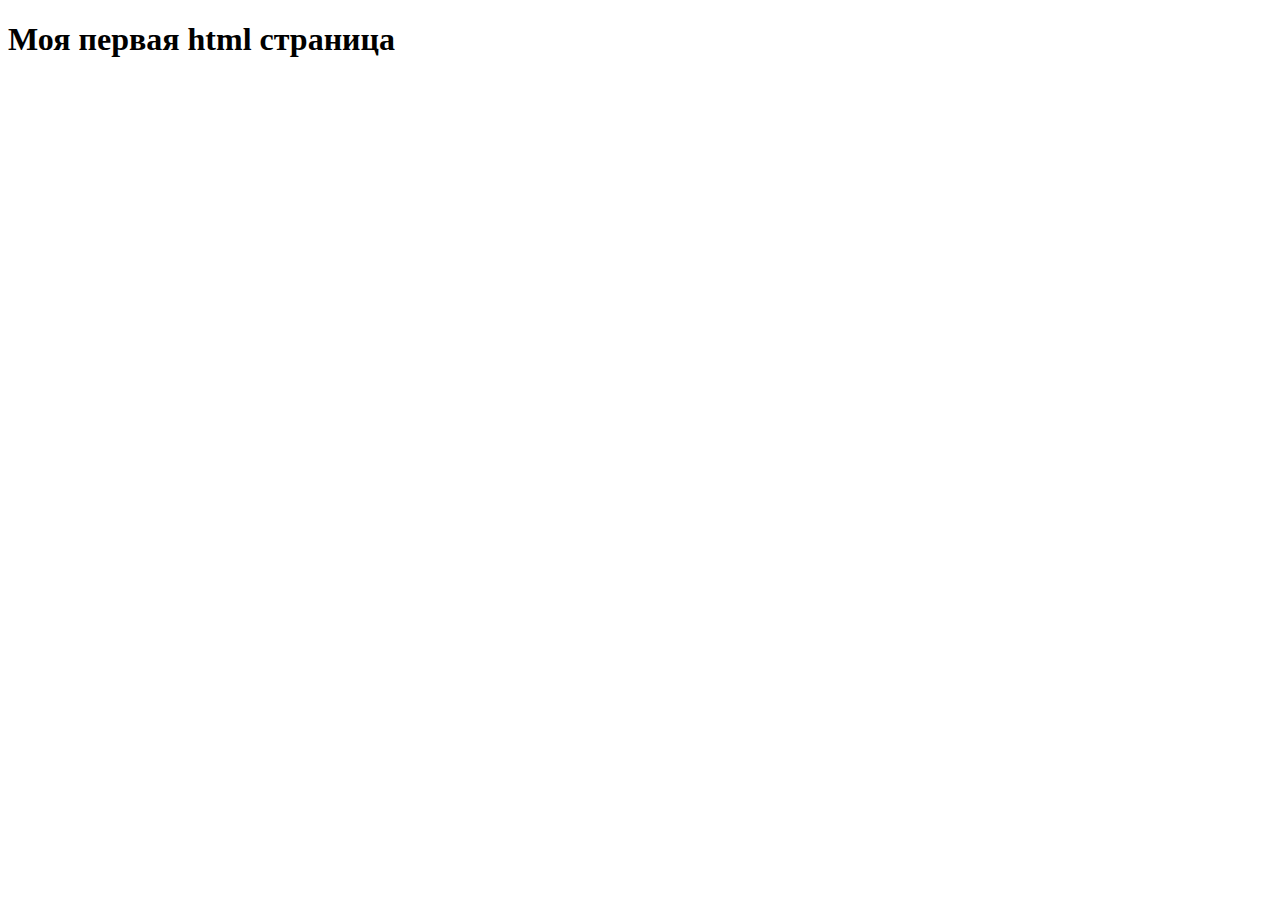
==== Seminar_1/index.html @ d5926422 "first task" ====
<!DOCTYPE html>
<html lang="en">
<head>
  <meta charset="UTF-8">
  <meta name="viewport" content="width=device-width, initial-scale=1.0">
  <title>Тестовая страница для задач</title>
</head>
<body>
  <h1>Моя первая html страница</h1>

</body>
</html>
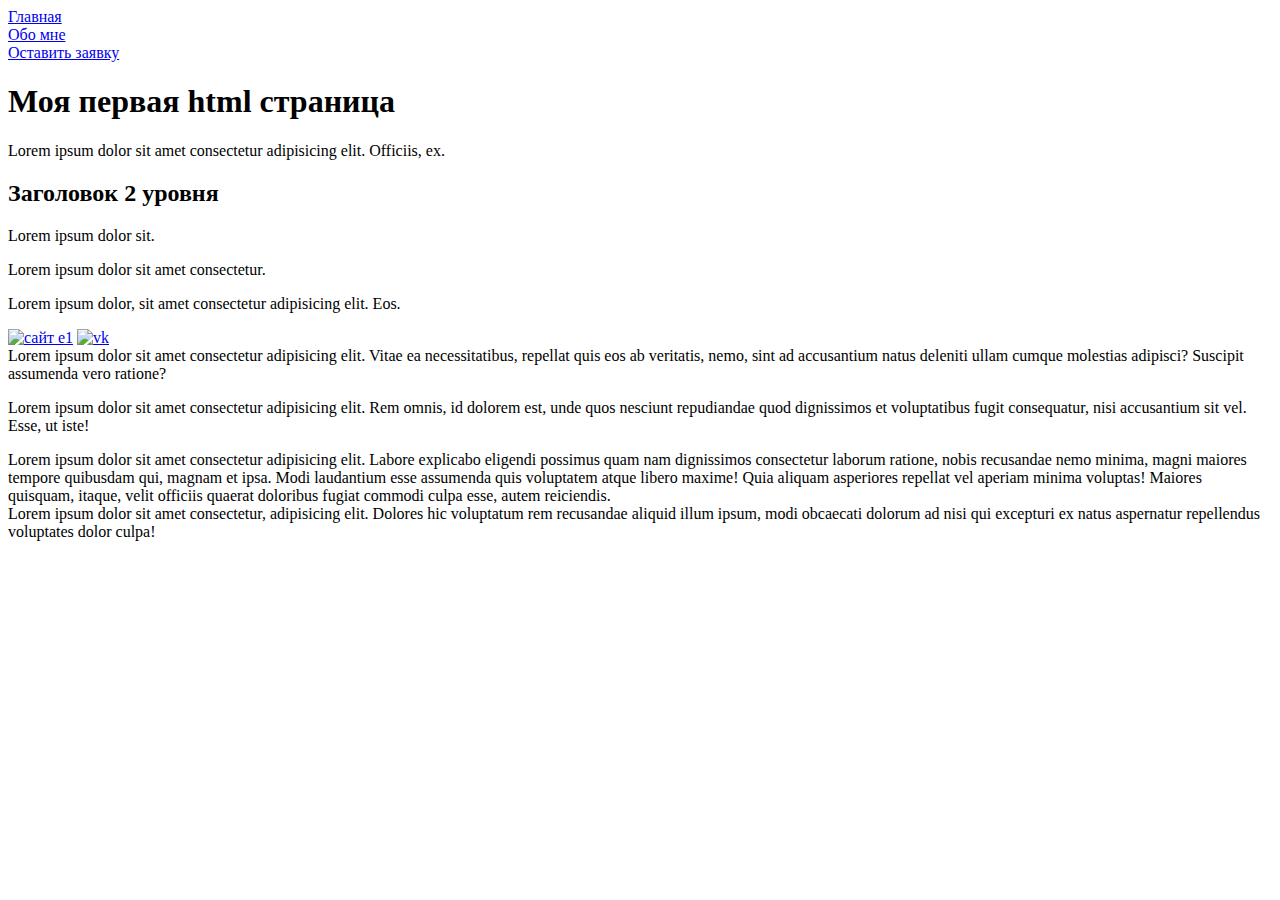
==== commit 77c94177: "h_w_2" ====
--- a/Seminar_1/index.html
+++ b/Seminar_1/index.html
@@ -4,9 +4,27 @@
   <meta charset="UTF-8">
   <meta name="viewport" content="width=device-width, initial-scale=1.0">
   <title>Тестовая страница для задач</title>
+  <link rel="stylesheet" href="./style/style.css">
 </head>
 <body>
+  <nav>
+    <li class="link1"><a href="./index.html">Главная</a></li>
+    <li class="link1"><a href="./info/about.html">Обо мне</a></li>
+    <li class="link1"><a href="./new_page.html">Оставить заявку</a></li>
+  </nav>
   <h1>Моя первая html страница</h1>
-
+  <p class="link2">Lorem ipsum dolor sit amet consectetur adipisicing elit. Officiis, ex.</p>
+  <h2 class="link3">Заголовок 2 уровня</h2>
+  <p class="link2">Lorem ipsum dolor sit.</p>
+  <p class="link2">Lorem ipsum dolor sit amet consectetur.</p>
+  <p class="link2">Lorem ipsum dolor, sit amet consectetur adipisicing elit. Eos.</p>
+  <a href="https://www.e1.ru/"><img src="./img/hotel.png" alt="сайт e1" width="30" height="30"></a>
+  <a href="https://vk.com/feed"><img src="./img/calendar.png" alt="vk" width="30" height="30"></a>
+  <div>Lorem ipsum dolor sit amet consectetur adipisicing elit. Vitae ea necessitatibus, repellat quis eos ab veritatis, nemo, sint ad accusantium natus deleniti ullam cumque molestias adipisci? Suscipit assumenda vero ratione?
+    <p>Lorem ipsum dolor sit amet consectetur adipisicing elit. Rem omnis, id dolorem est, unde quos nesciunt repudiandae quod dignissimos et voluptatibus fugit consequatur, nisi accusantium sit vel. Esse, ut iste!</p>
+  </div>
+  <div>Lorem ipsum dolor sit amet consectetur adipisicing elit. Labore explicabo eligendi possimus quam nam dignissimos consectetur laborum ratione, nobis recusandae nemo minima, magni maiores tempore quibusdam qui, magnam et ipsa.
+  Modi laudantium esse assumenda quis voluptatem atque libero maxime! Quia aliquam asperiores repellat vel aperiam minima voluptas! Maiores quisquam, itaque, velit officiis quaerat doloribus fugiat commodi culpa esse, autem reiciendis.</div>
+  <div>Lorem ipsum dolor sit amet consectetur, adipisicing elit. Dolores hic voluptatum rem recusandae aliquid illum ipsum, modi obcaecati dolorum ad nisi qui excepturi ex natus aspernatur repellendus voluptates dolor culpa!</div>
 </body>
 </html>